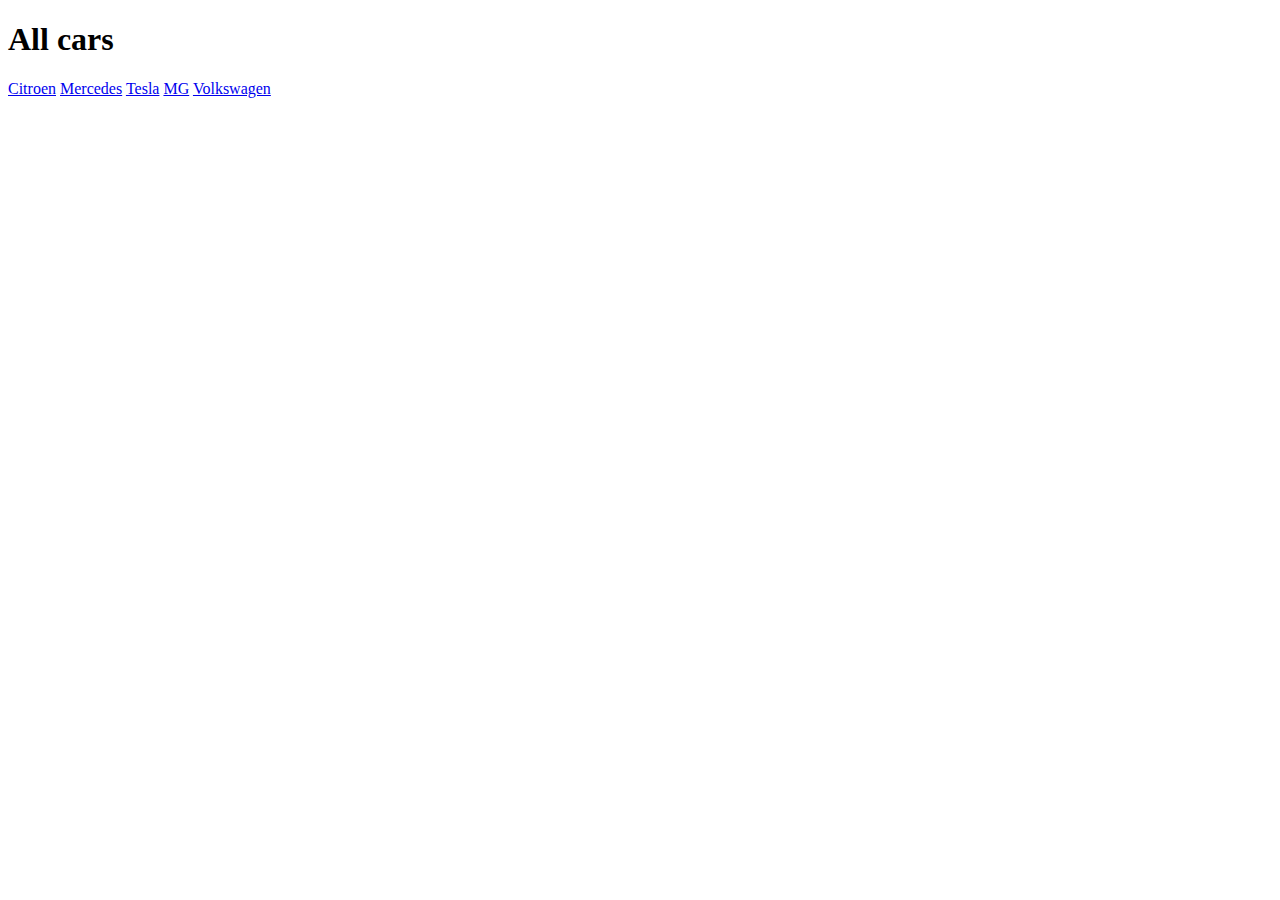
==== index.html @ 98f6a544 "first comnmit" ====
<!DOCTYPE html>
<html lang="da">

<head>
    <meta charset="utf-8">
    <meta name="viewport" content="width=device-width, initial-scale=1.0">
    <title></title>
   
</head>

<body>
    <H1>All cars</H1>
    <a href="citroen.html">Citroen</a>
    <a href="mercedes.html">Mercedes</a>
    <a href="tesla.html">Tesla</a>
    <a href="mg.html">MG</a>
    <a href="volkswagen.html">Volkswagen</a>



</body>

</html>
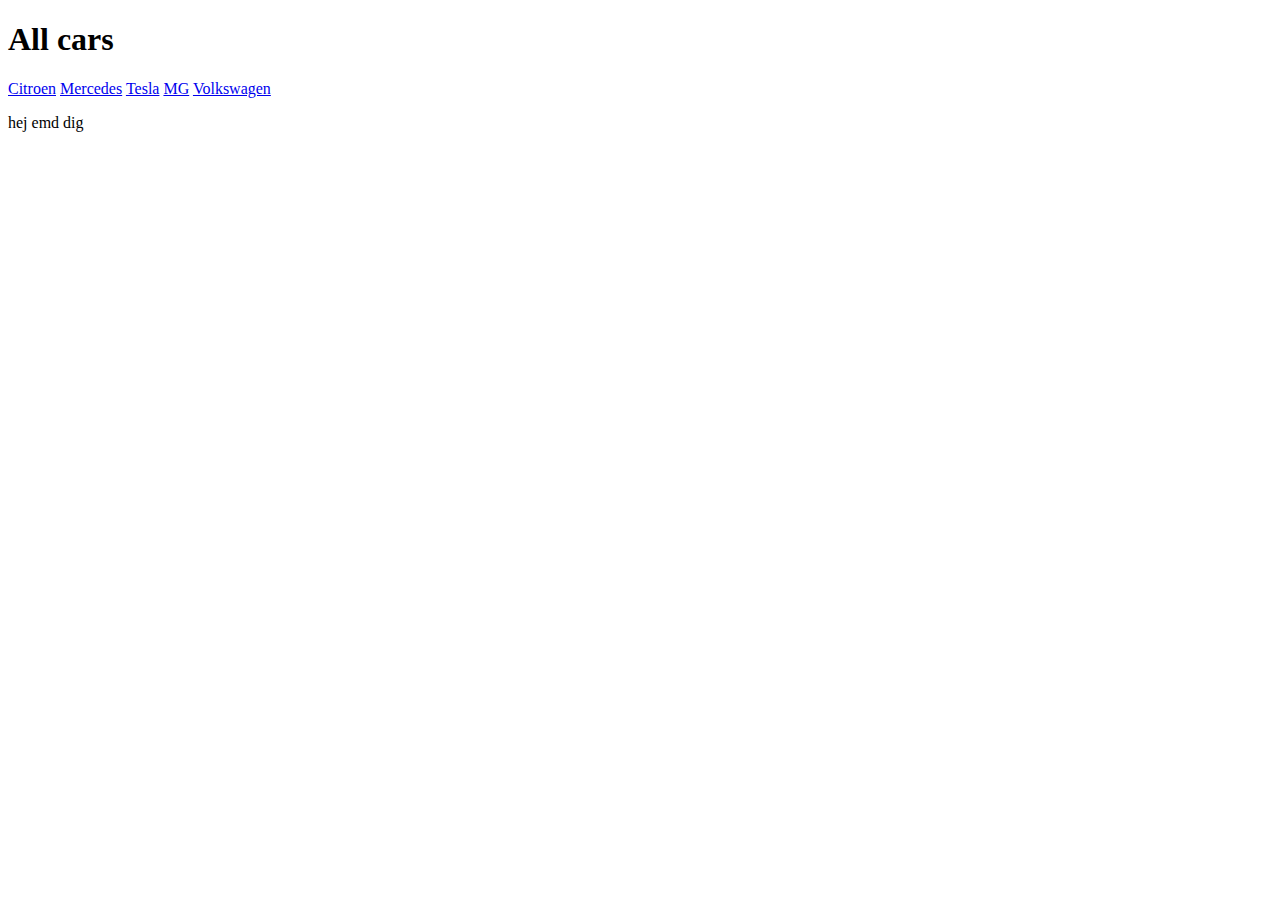
==== commit b125efb5: "tek skrevet i inddx" ====
--- a/index.html
+++ b/index.html
@@ -4,8 +4,8 @@
 <head>
     <meta charset="utf-8">
     <meta name="viewport" content="width=device-width, initial-scale=1.0">
-    <title></title>
-   
+    <title>test</title>
+
 </head>
 
 <body>
@@ -17,7 +17,7 @@
     <a href="volkswagen.html">Volkswagen</a>
 
 
-
+    <p>hej emd dig</p>
 </body>
 
-</html>
+</html>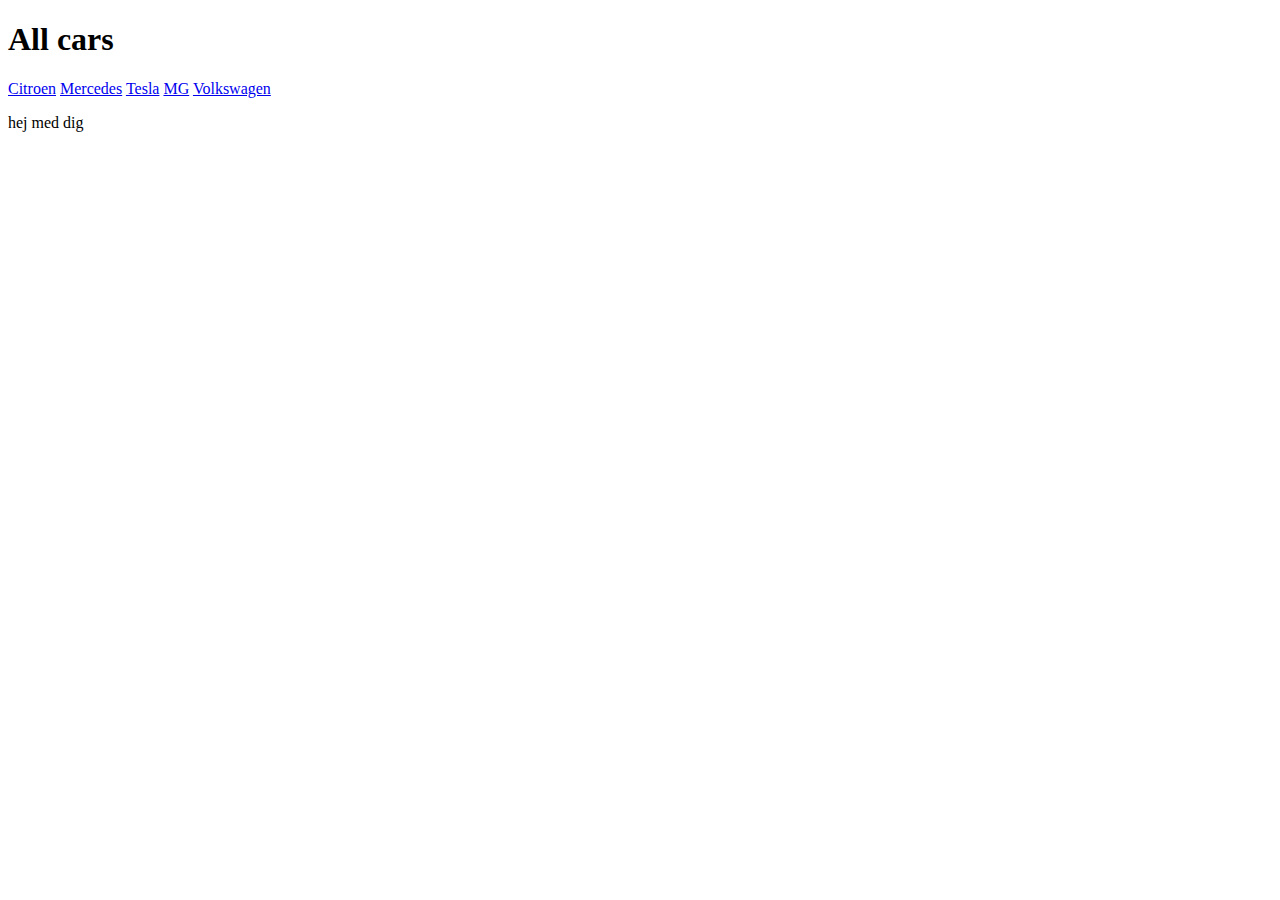
==== commit e7132d11: "rettet <p> i index.html" ====
--- a/index.html
+++ b/index.html
@@ -17,7 +17,7 @@
     <a href="volkswagen.html">Volkswagen</a>
 
 
-    <p>hej emd dig</p>
+    <p>hej med dig</p>
 </body>
 
 </html>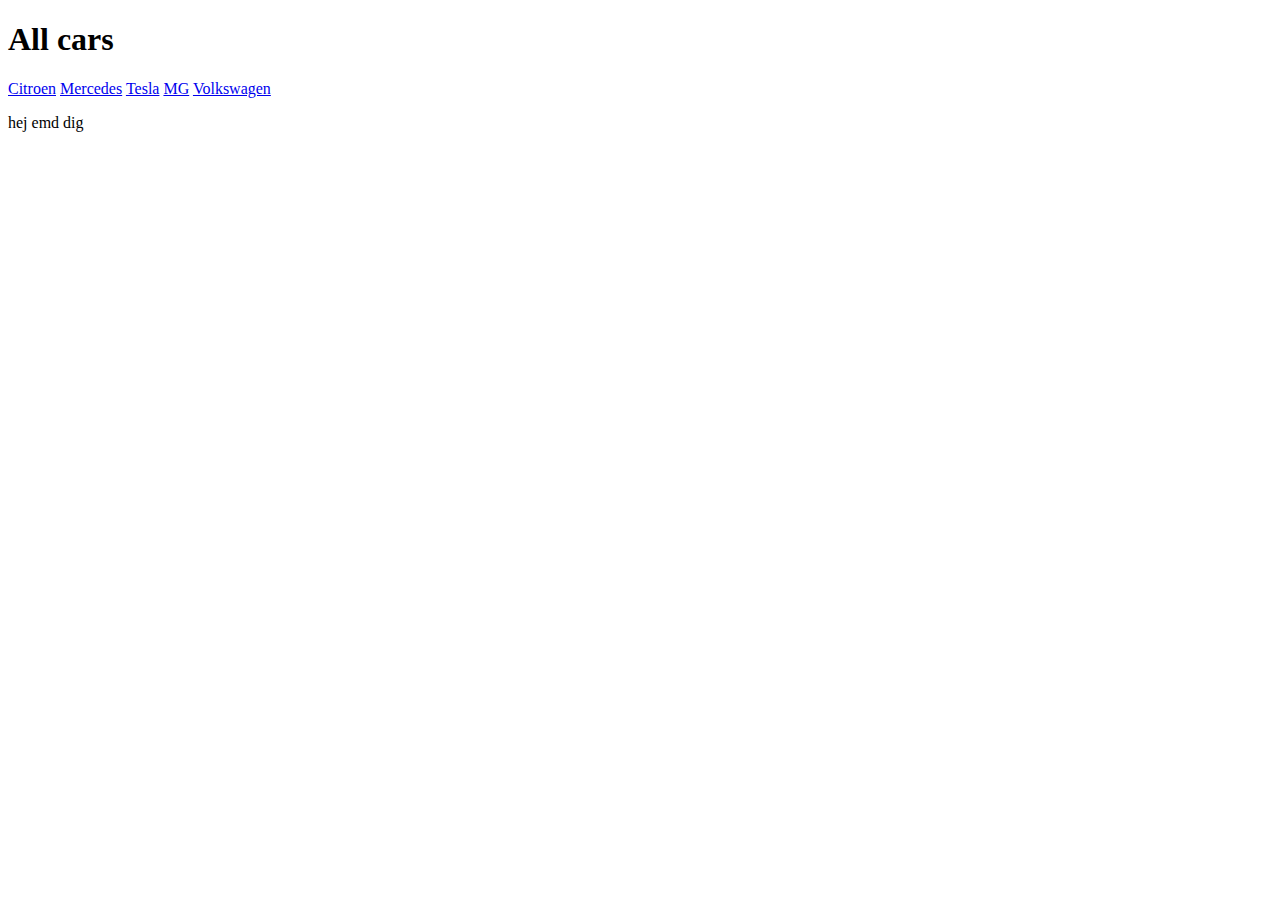
==== commit 7ec91eec: "Merge branch 'master' of https://github.com/joha356f/bilprojekt" ====
--- a/index.html
+++ b/index.html
@@ -17,7 +17,7 @@
     <a href="volkswagen.html">Volkswagen</a>
 
 
-    <p>hej med dig</p>
+    <p>hej emd dig</p>
 </body>
 
 </html>